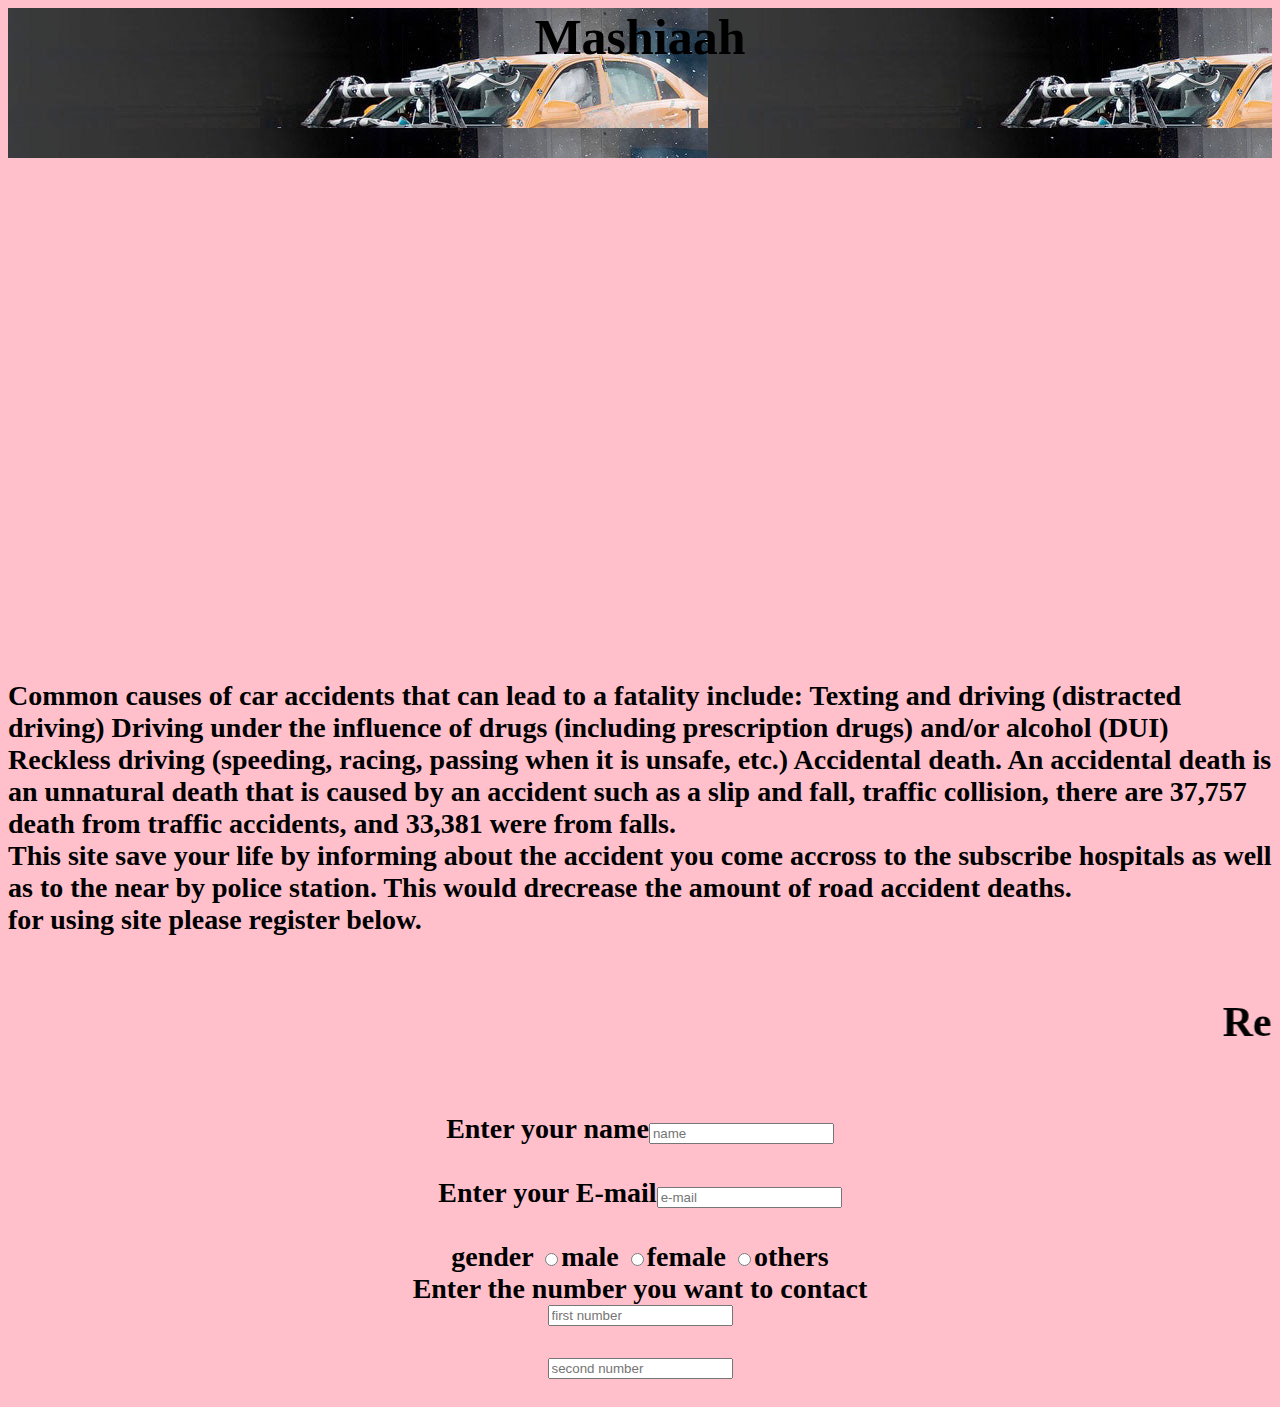
==== file1.html @ ffd688bc "done" ====
<html>
<head>
	<style type="text/css">
		.heading
		{ background-image :url("./car1.jpg");
			width:100%;
			
			height:150px;
			background-repeat: repeat;
            font-size:50px;
            font-family : Cambria;
             text-align:center;

		}
		.body{ overflow:hidden;
			background-color:pink;
		}
		.form{ 
			text-align:center;
		}
	</style> 

	 <title>Accident savior</title>
	 <h1 class="heading"> Mashiaah</h1>
	 <body style="font-size:28px;font-family: cambria; background:pink;"><b>
	 <iframe src="https://www.youtube.com/watch?v=TFFtCO3wXIA" width="100%" height="400" frameborder="0"></iframe>

	 	<p><br><div class= "body">Common causes of car accidents that can lead to a fatality include: Texting and driving (distracted driving) Driving under the influence of drugs (including prescription drugs) and/or alcohol (DUI) Reckless driving (speeding, racing, passing when it is unsafe, etc.) Accidental death. An accidental death is an unnatural death that is caused by an accident such as a slip and fall, traffic collision, there are 37,757 death from traffic accidents, and 33,381 were from falls.</br>
	 		This site save your life by informing about the accident you come accross to the subscribe hospitals as well as to the near by police station. This would drecrease the amount of road  accident deaths. </div>
	 		<b>for using site please register below.</b>
	 	</p>
	 	<div class="form"><marquee><h2 style="font-size=40px;">Registration form </h2></marquee>
	 		<form>
	 			<br><label>Enter your name</label><input type="text" placeholder="name"></br>
	 			<br><label>Enter your E-mail</label><input type="text" placeholder="e-mail"></br>
	 			<br><label>gender</label>
	 			<input type ="radio">male
	 			<input type ="radio">female
	 			<input type ="radio">others</br>
	 			<label>Enter the number you want to contact</label>
	 			<br><input type = "text" placeholder="first number"></br>
	 		<br><input type = "text" placeholder="second number"></br>
	 			<nav>
	 				
	 		</div>
	 </body>
	</head>
	</html>
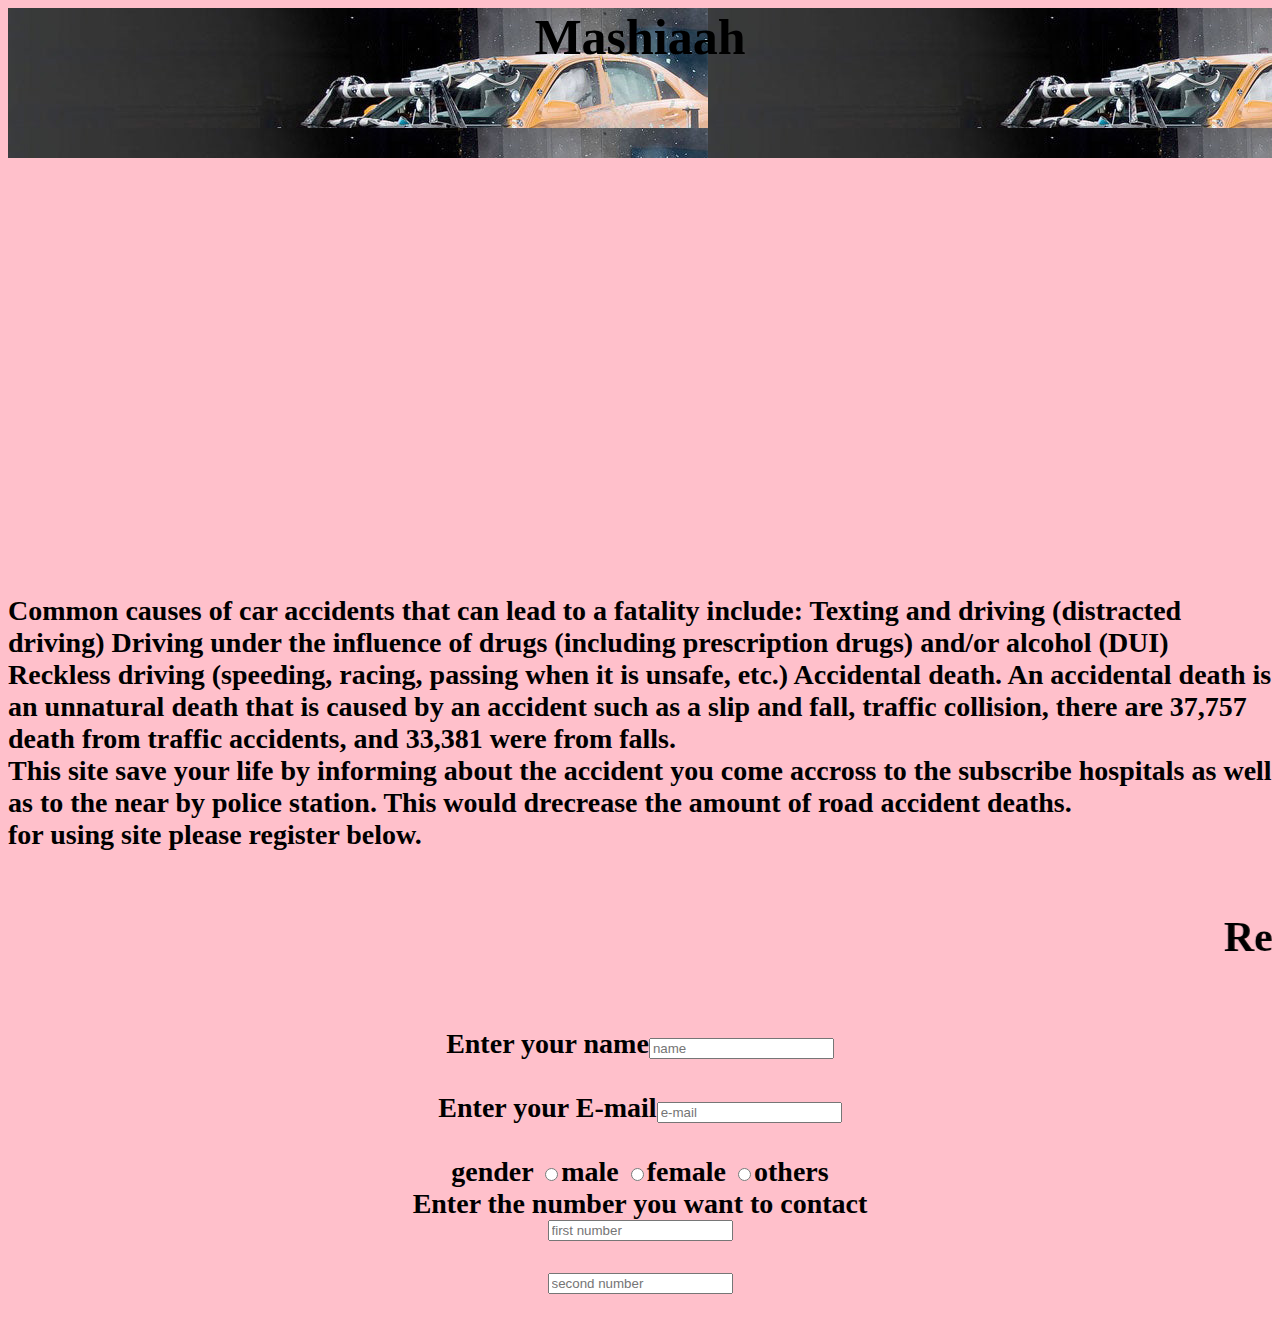
==== commit 542e6dcf: "Merge pull request #4 from Palak-137/BEupdates" ====
--- a/file1.html
+++ b/file1.html
@@ -22,9 +22,8 @@
 
 	 <title>Accident savior</title>
 	 <h1 class="heading"> Mashiaah</h1>
-	 <body style="font-size:28px;font-family: cambria; background:pink;"><b>
-	 <iframe src="https://www.youtube.com/watch?v=TFFtCO3wXIA" width="100%" height="400" frameborder="0"></iframe>
-
+	 <body style="font-size:28px;font-family: cambria; background:pink; "><b>
+		<iframe width="560" height="315" src="https://www.youtube.com/embed/vDiwbNmWiOQ?start=1" title="YouTube video player" frameborder="0" allow="accelerometer; autoplay; clipboard-write; encrypted-media; gyroscope; picture-in-picture" allowfullscreen></iframe>
 	 	<p><br><div class= "body">Common causes of car accidents that can lead to a fatality include: Texting and driving (distracted driving) Driving under the influence of drugs (including prescription drugs) and/or alcohol (DUI) Reckless driving (speeding, racing, passing when it is unsafe, etc.) Accidental death. An accidental death is an unnatural death that is caused by an accident such as a slip and fall, traffic collision, there are 37,757 death from traffic accidents, and 33,381 were from falls.</br>
 	 		This site save your life by informing about the accident you come accross to the subscribe hospitals as well as to the near by police station. This would drecrease the amount of road  accident deaths. </div>
 	 		<b>for using site please register below.</b>
